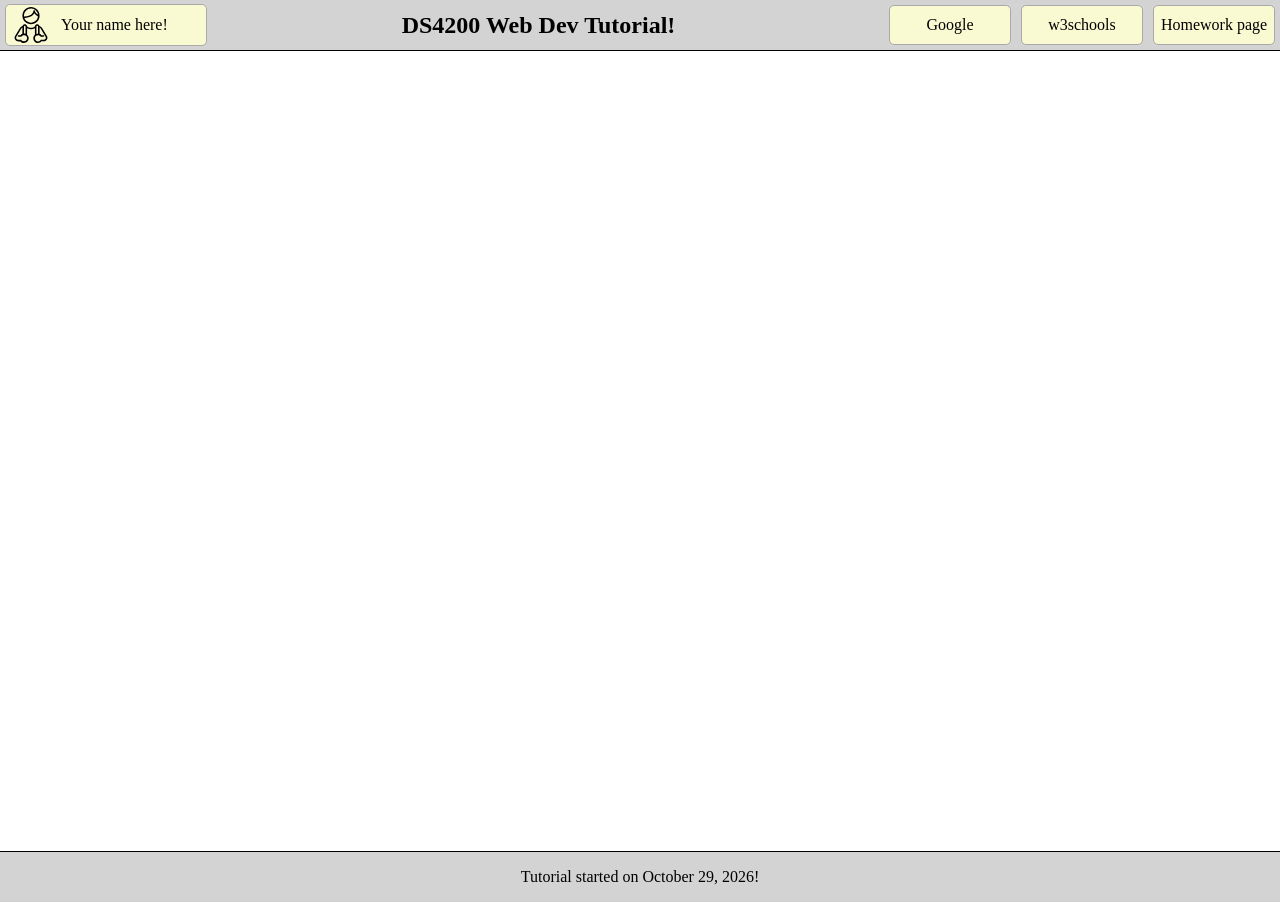
==== exploration.html @ 36a350c5 "Update language to be more appropriate for exercise" ====
<!doctype html>

<html lang="en">
<head>
  <meta charset="utf-8">

  <title>DS4200 Web Dev Tutorial</title>

  <link rel="stylesheet" href="styles.css">

</head>

<body>
    <div id="header" class="header">
        <a href="./index.html" class="container clickable" id="account-container">
            <img src="noun_Hiking_4185384.svg" width="50px">
            <div id="name-container">Your name here!</div>
        </a>
        <div class="container" id="title-container">
            <h2>DS4200 Web Dev Tutorial!</h2>
        </div>
        <div class="container" id="pages-container">
            <a class="pages-btn clickable" href="https://www.google.com">
                Google
            </a>
            <a class="pages-btn clickable" href="https://www.w3schools.com/html/">
                w3schools
            </a>
            <a class="pages-btn clickable" href="./homework.html">
                Homework page
            </a>
        </div>
    </div>
    <div class="container body-container">
        
    </div>
    
    <div id="footer" class="footer">
        <div>
            Tutorial started on October 29, 2026!
        </div>
    </div>
  <script src="scripts.js"></script>
</body>
</html>
---- styles.css ----
body{
    margin: 0;
    padding: 0;
}

a{
    all: initial;
}

#header{
    width: 100vw;
    height: 50px;
    background-color: lightgray;
    display: flex;
    flex-direction: row;
    justify-content: center;
    align-items: center;
    border-bottom: black 1px solid;

}


#footer{
    width: 100vw;
    height: 50px;
    background-color: lightgray;
    display: flex;
    text-align: center;
    justify-content: center;
    align-items: center;
    border-top: black 1px solid;
}

.container{
    display: flex;
    flex-direction: row;
    height: calc(50px - 10px);
    width: 150px;
    align-items: center;
    justify-content: center;
}

.body-container{
    width: 100vw;
    height: calc(100vh - 100px);
    justify-content: space-around;
}




.no-bottom-border{
    border-bottom: none;
}

.no-right-border{
    border-right: none;
}



.ctrl-btn{
    width: 30%;
    height: 40px;
}

.ctrl-btn-container{
    width: 90%;
    margin-bottom: 5px;
    display: flex;
    justify-content: space-around;
}

/* Content that will be added */

table {
    border: 1px solid black;
}

table{
    width: 90%
}

th, td{
    height: 40px;
    border-bottom: 1px black solid;
    border-right: 1px black solid;
}

.highlighter{
    background: lightgreen;
}

.content-container{
    width: 40%;
    height: 90%;
    overflow: auto;
    border-radius: 10px;
    padding: 0;
    flex-direction: column;
    justify-content: start;
    border: 1px solid black;
}

.content-title{
    width: 100%;
    height: 50px;
    background-color: lightgray;
    border-bottom: black 1px solid;
}

.content-body{
    background-color: whitesmoke;
    width: 100%;
    height: calc(100% - 50px);
    overflow: auto;
    justify-content: center;
    align-items: center;
}

.pages-btn{
    margin-left: 10px;
    width: 120px;
    padding: 10px 0;
    background-color: lightgoldenrodyellow;
    text-align: center;
    border-radius: 5px;
}

.clickable{
    border: 1px solid darkgray;
}

.clickable:hover{
    background-color: darkgray!important;
    cursor: pointer;
}

#account-container{
    background-color: lightgoldenrodyellow;
    width: 200px;
    border-radius: 5px;
    margin-left: 5px;
    justify-content: start;
}

#name-container{
    margin-left: 5px;
}

#title-container{
    flex-grow: 1;
}

#pages-container{
    justify-content: right;
    margin: 5px;
    width: 400px;
}
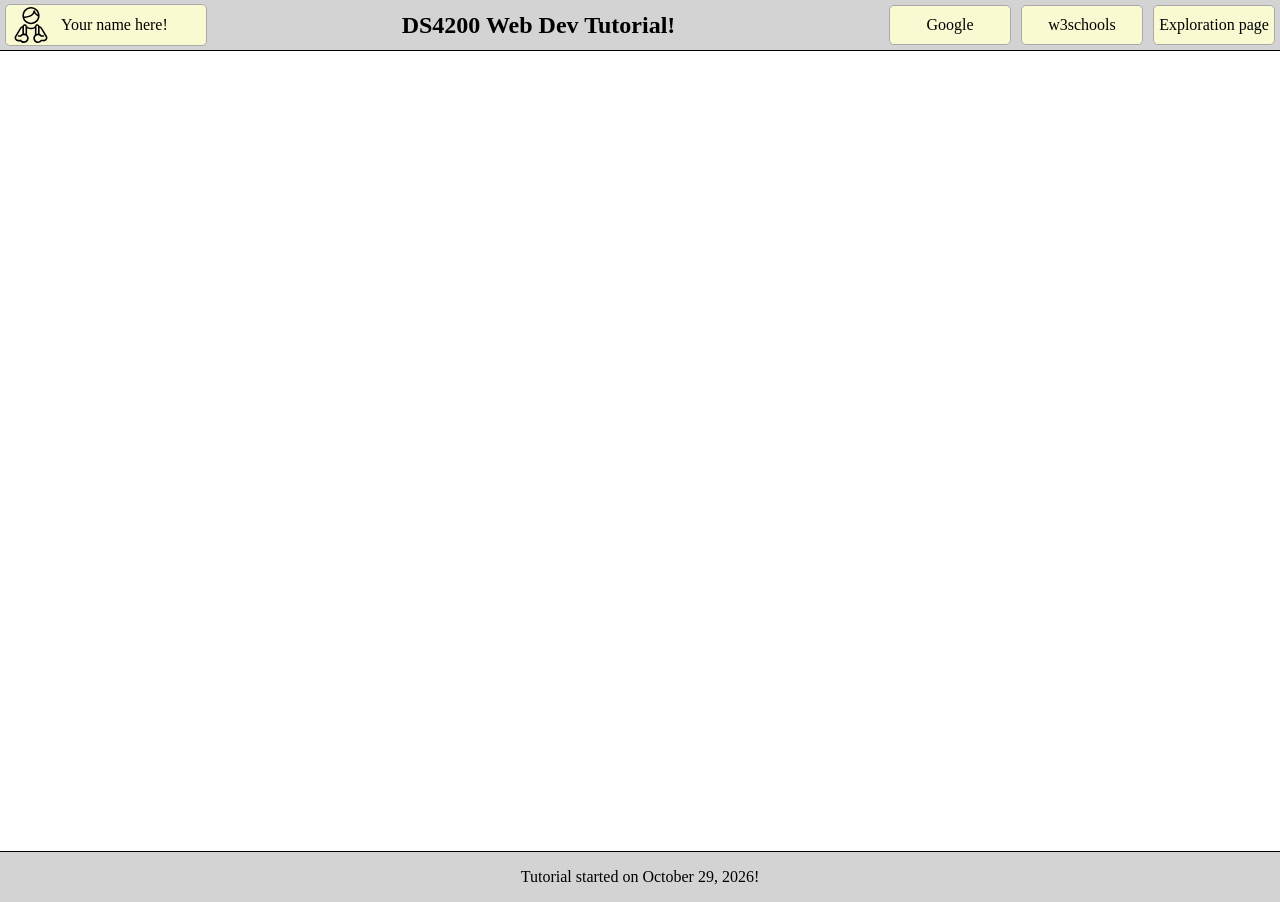
==== commit bd92c73b: "Fix broken links" ====
--- a/exploration.html
+++ b/exploration.html
@@ -26,8 +26,8 @@
             <a class="pages-btn clickable" href="https://www.w3schools.com/html/">
                 w3schools
             </a>
-            <a class="pages-btn clickable" href="./homework.html">
-                Homework page
+            <a class="pages-btn clickable" href="./exploration.html">
+                Exploration page
             </a>
         </div>
     </div>
